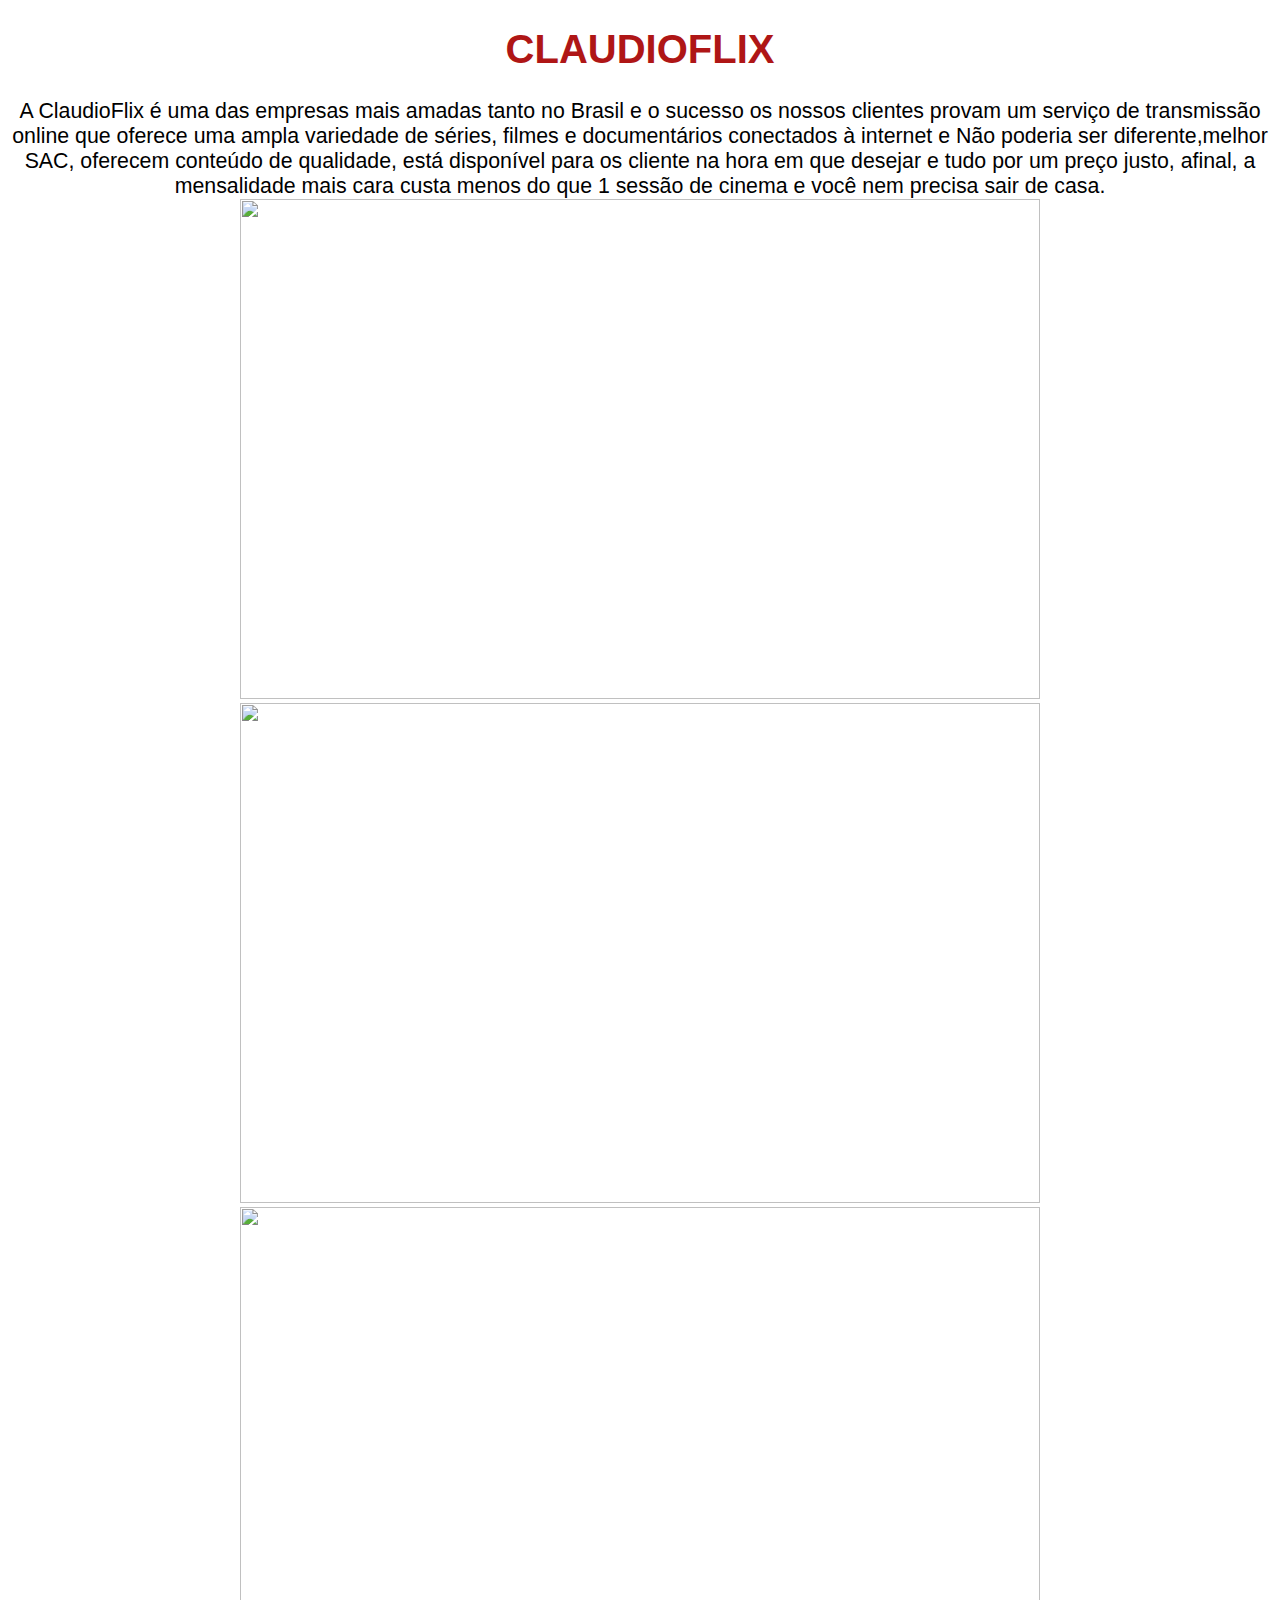
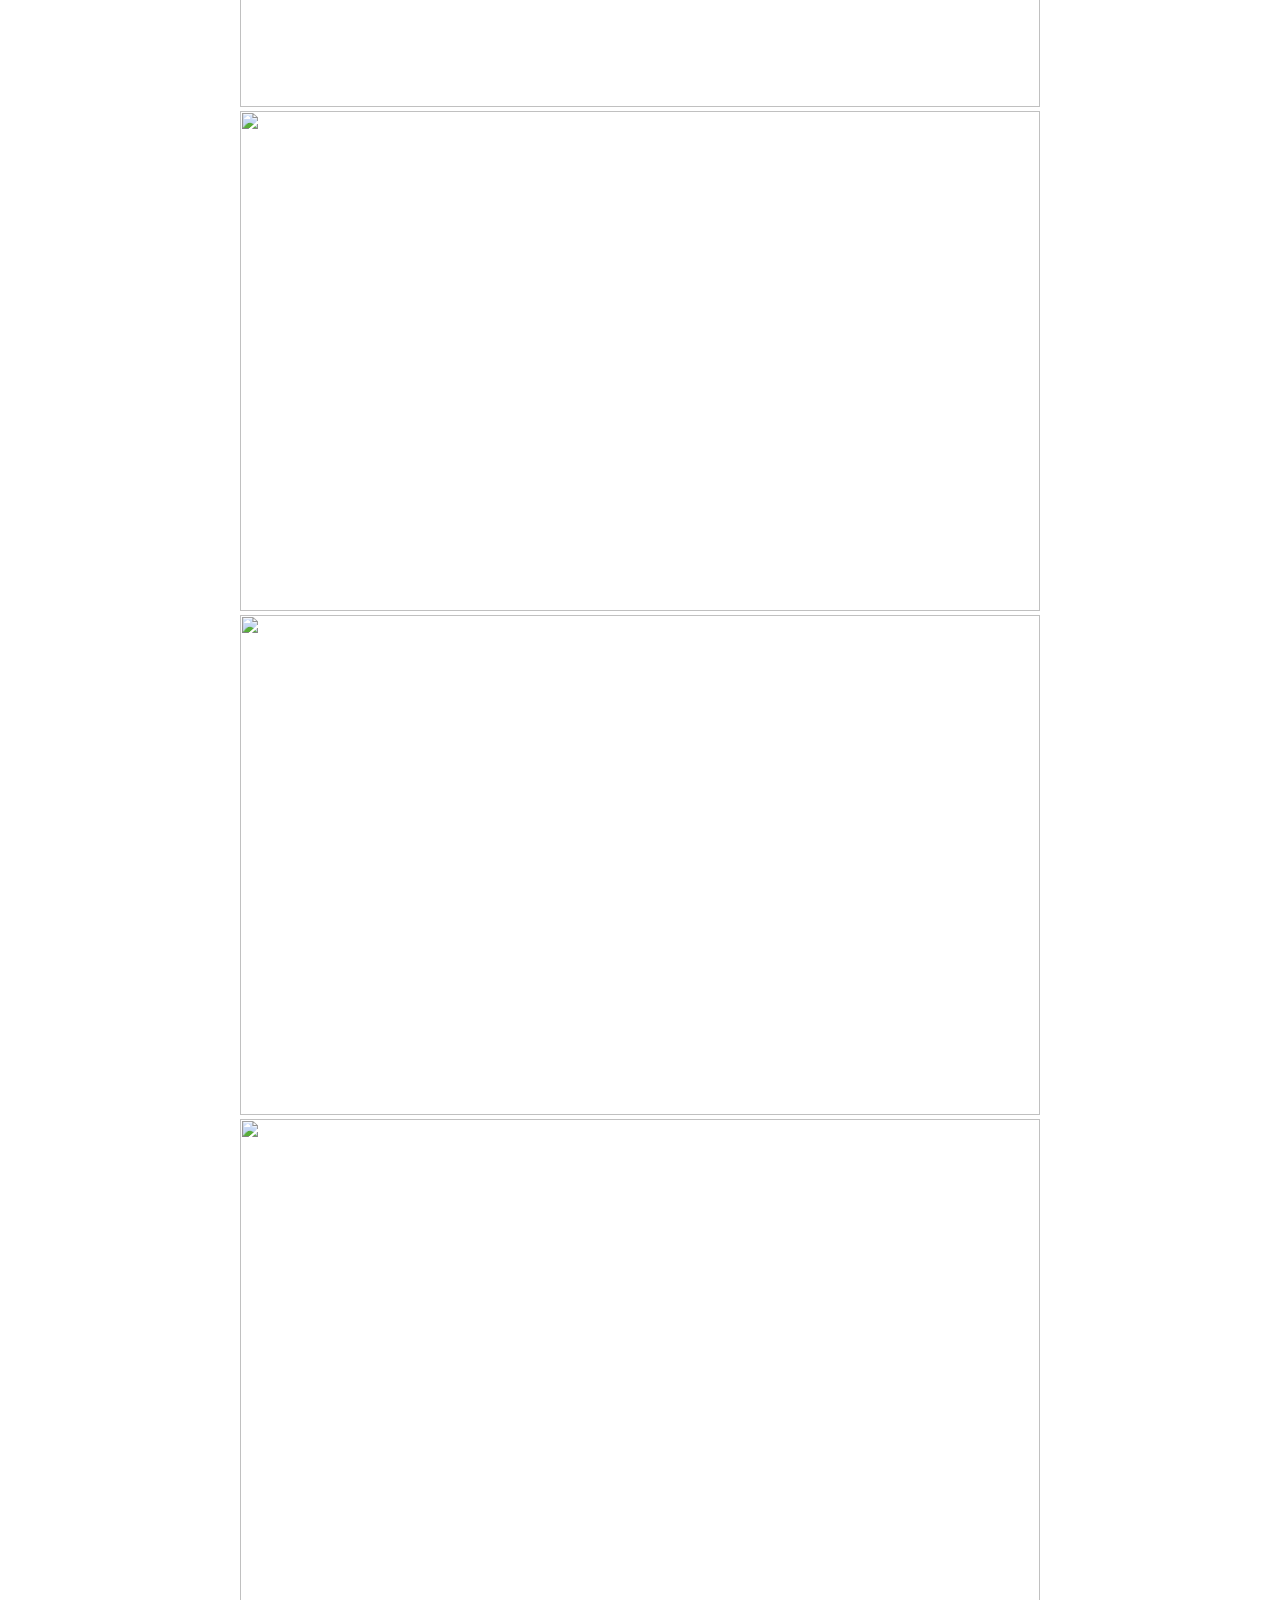
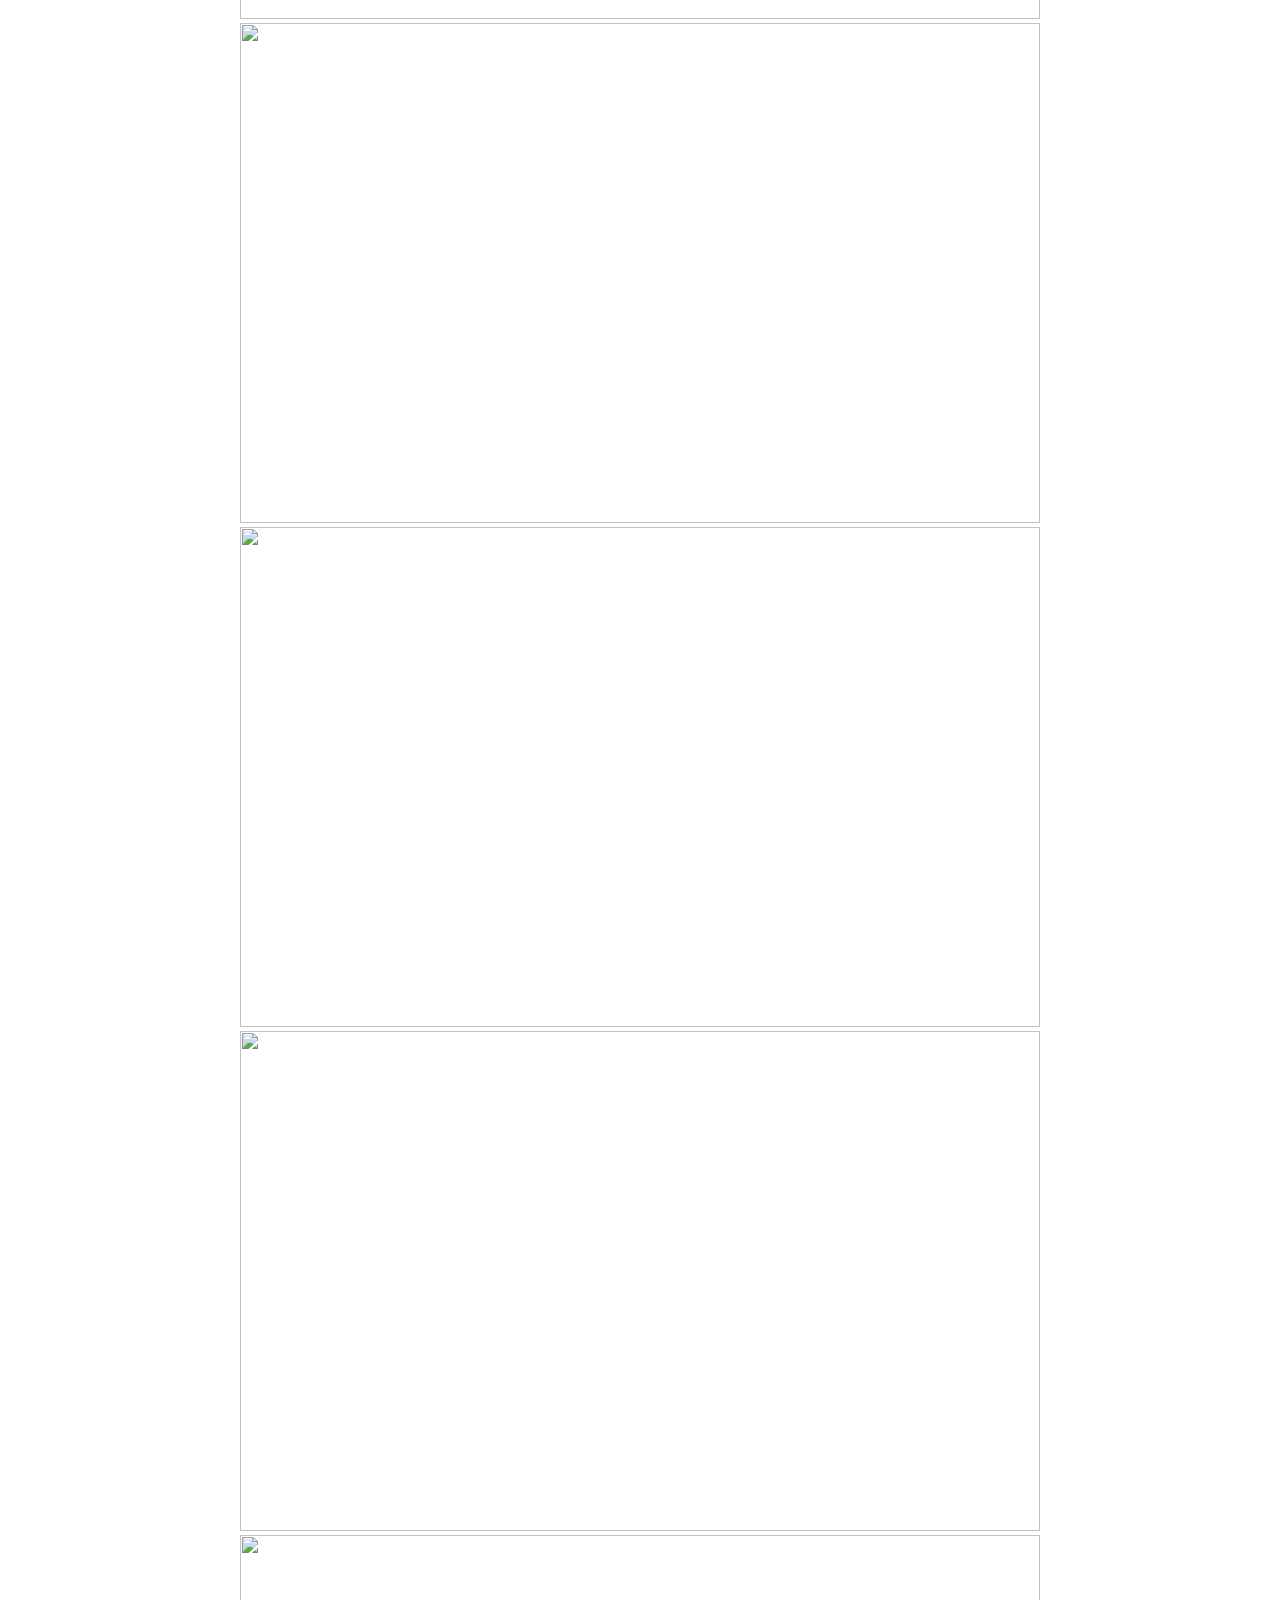
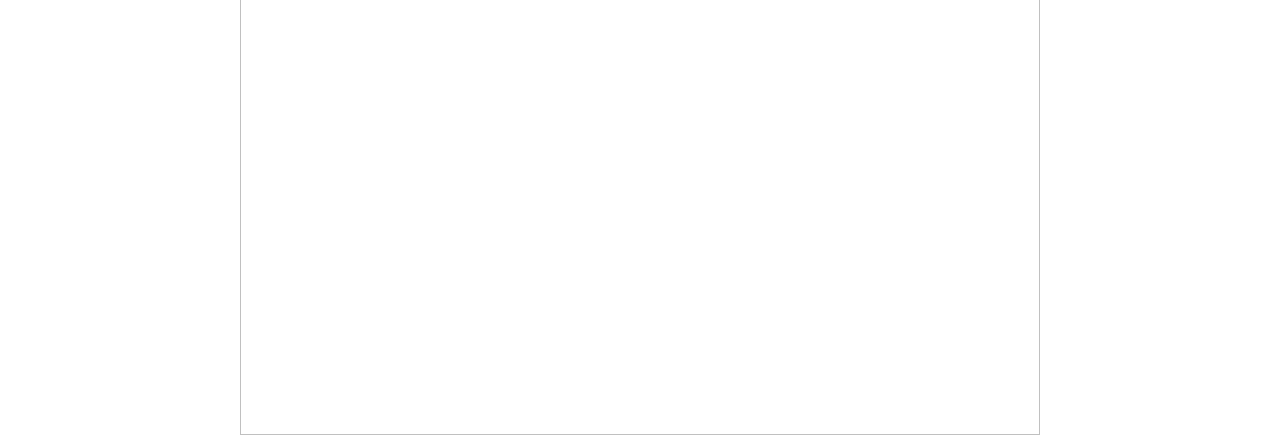
==== AC1-I.html @ 486853ab "Claudio Beserra Costa" ====
<!DOCTYPE html>
<html>
<head>
    <meta charset="utf-8">
    <meta http-equiv="X-UA-Compatible" content="IE=edge">
    <title>Claudioflix </title>
    <meta name="viewport" content="width=device-width, initial-scale=1">
    <link rel="stylesheet" type="text/css" media="screen" href="main.css">
    <script src="main.js"></script>
    <style>
        h1{
            font-family: Arial;
            font-size: 30pt;
            color:rgb(175, 22, 22);
        }
        p1{
            font-family: arial ;
            font-size: 16pt;
            color:black
            text2px 2px;
        }    
      
        
    </style>
</head>
<body>
    <p><center><h1> CLAUDIOFLIX </h1></p>
     
    <p1>    A ClaudioFlix é uma das empresas mais amadas tanto no Brasil e o sucesso 
        os nossos clientes provam um serviço de transmissão online que oferece uma ampla 
        variedade de séries, filmes e documentários  conectados à internet e 
        Não poderia ser diferente,melhor SAC, oferecem conteúdo de qualidade, está disponível 
        para os cliente na hora em que desejar e tudo por um preço justo, afinal, a mensalidade 
        mais cara custa menos do que 1 sessão de cinema e você nem precisa sair de casa. 
       
    </p1>
    <center><img src="ima1.jpeg" width="800" height="500"  >
    
    <center><img src="ima2.jpg" width="800" height="500" >
    
    <center><img src="avatar_750.jpg" width="800 " height="500" >

    <center><img src="vingadores4-1.jpg" width="800 " height="500" >

    <center><img src="batman.jpeg" width="800 " height="500" >

    <center><img src="images.jpeg" width="800 " height="500" >
    
    <center><img src="aqua-5904838.jpg" width="800 " height="500" >
    
    <center><img src="images.jpeg" width="800 " height="500" >
    
    <center><img src="ordem-cronologica-filmes-marvel_f.jpg" width="800 " height="500" >

    <center><img src="guadioes.jpg" width="800 " height="500" >



</body>
</html>
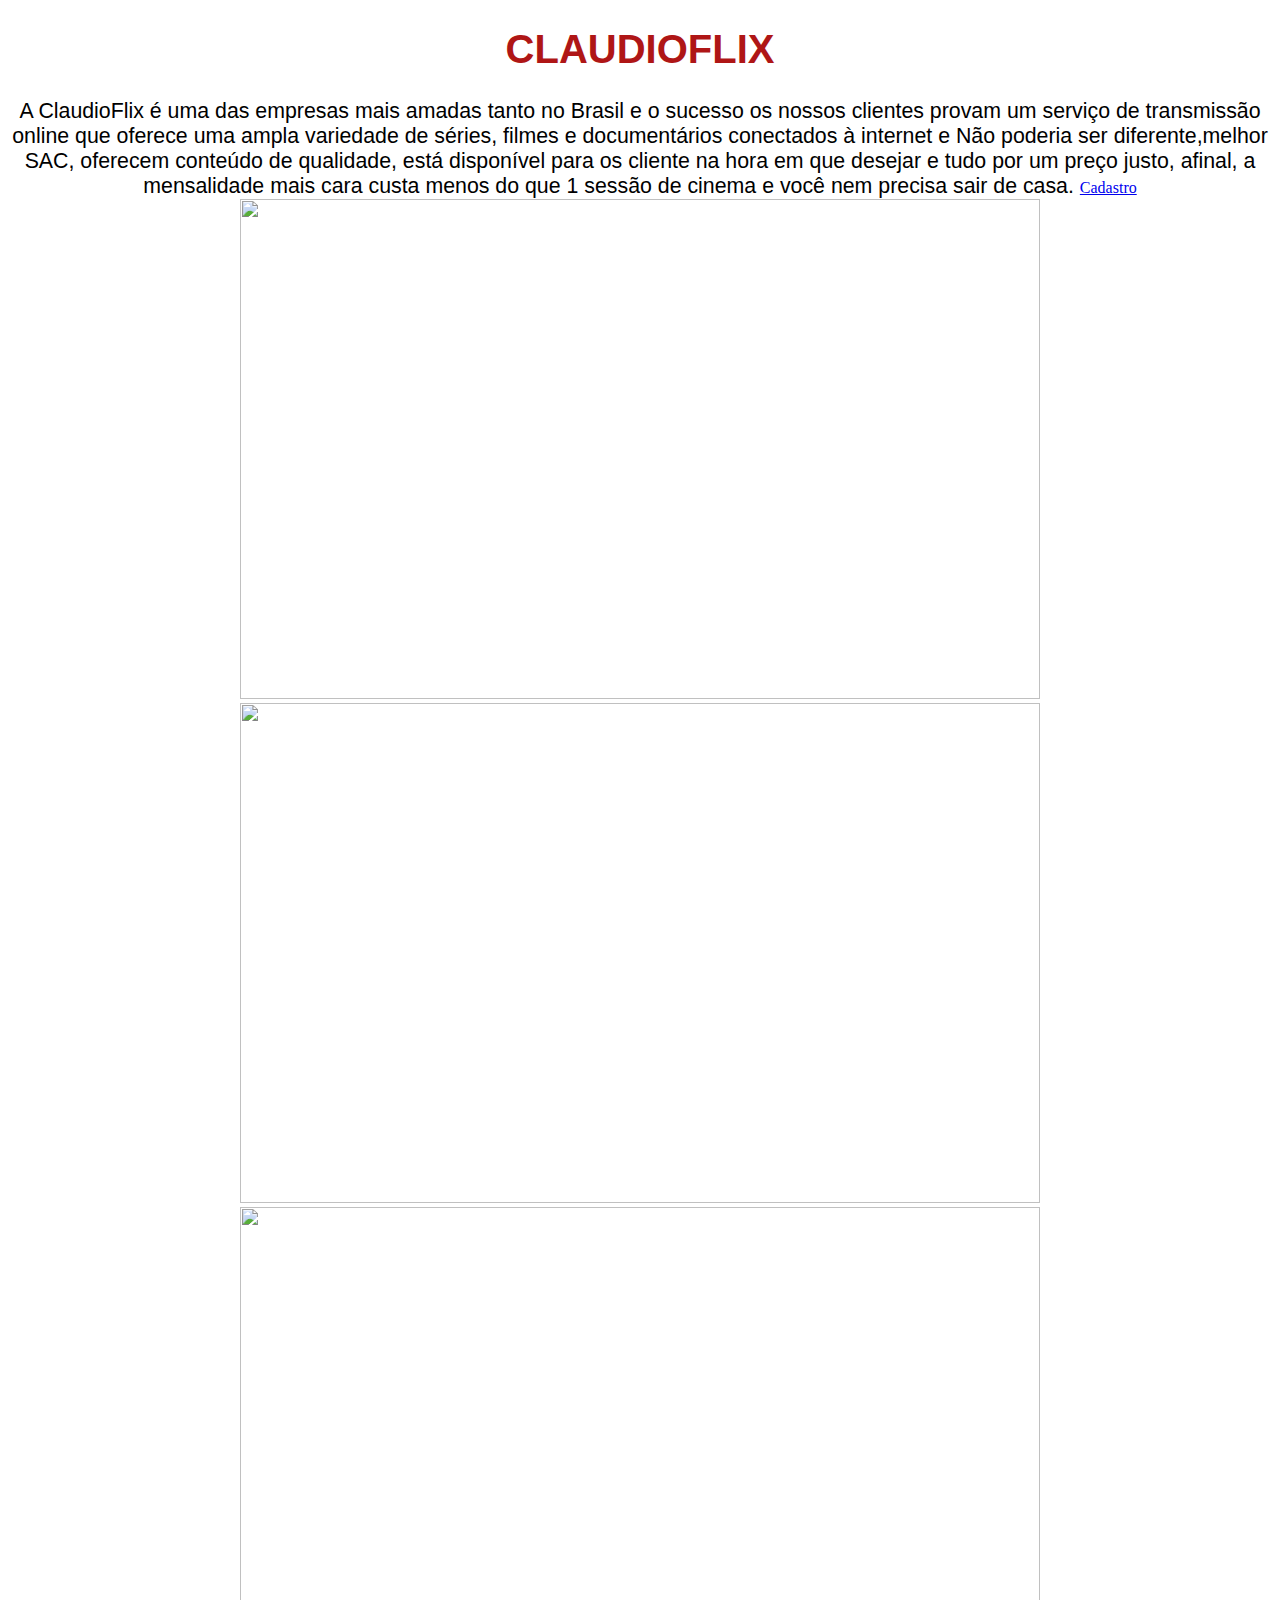
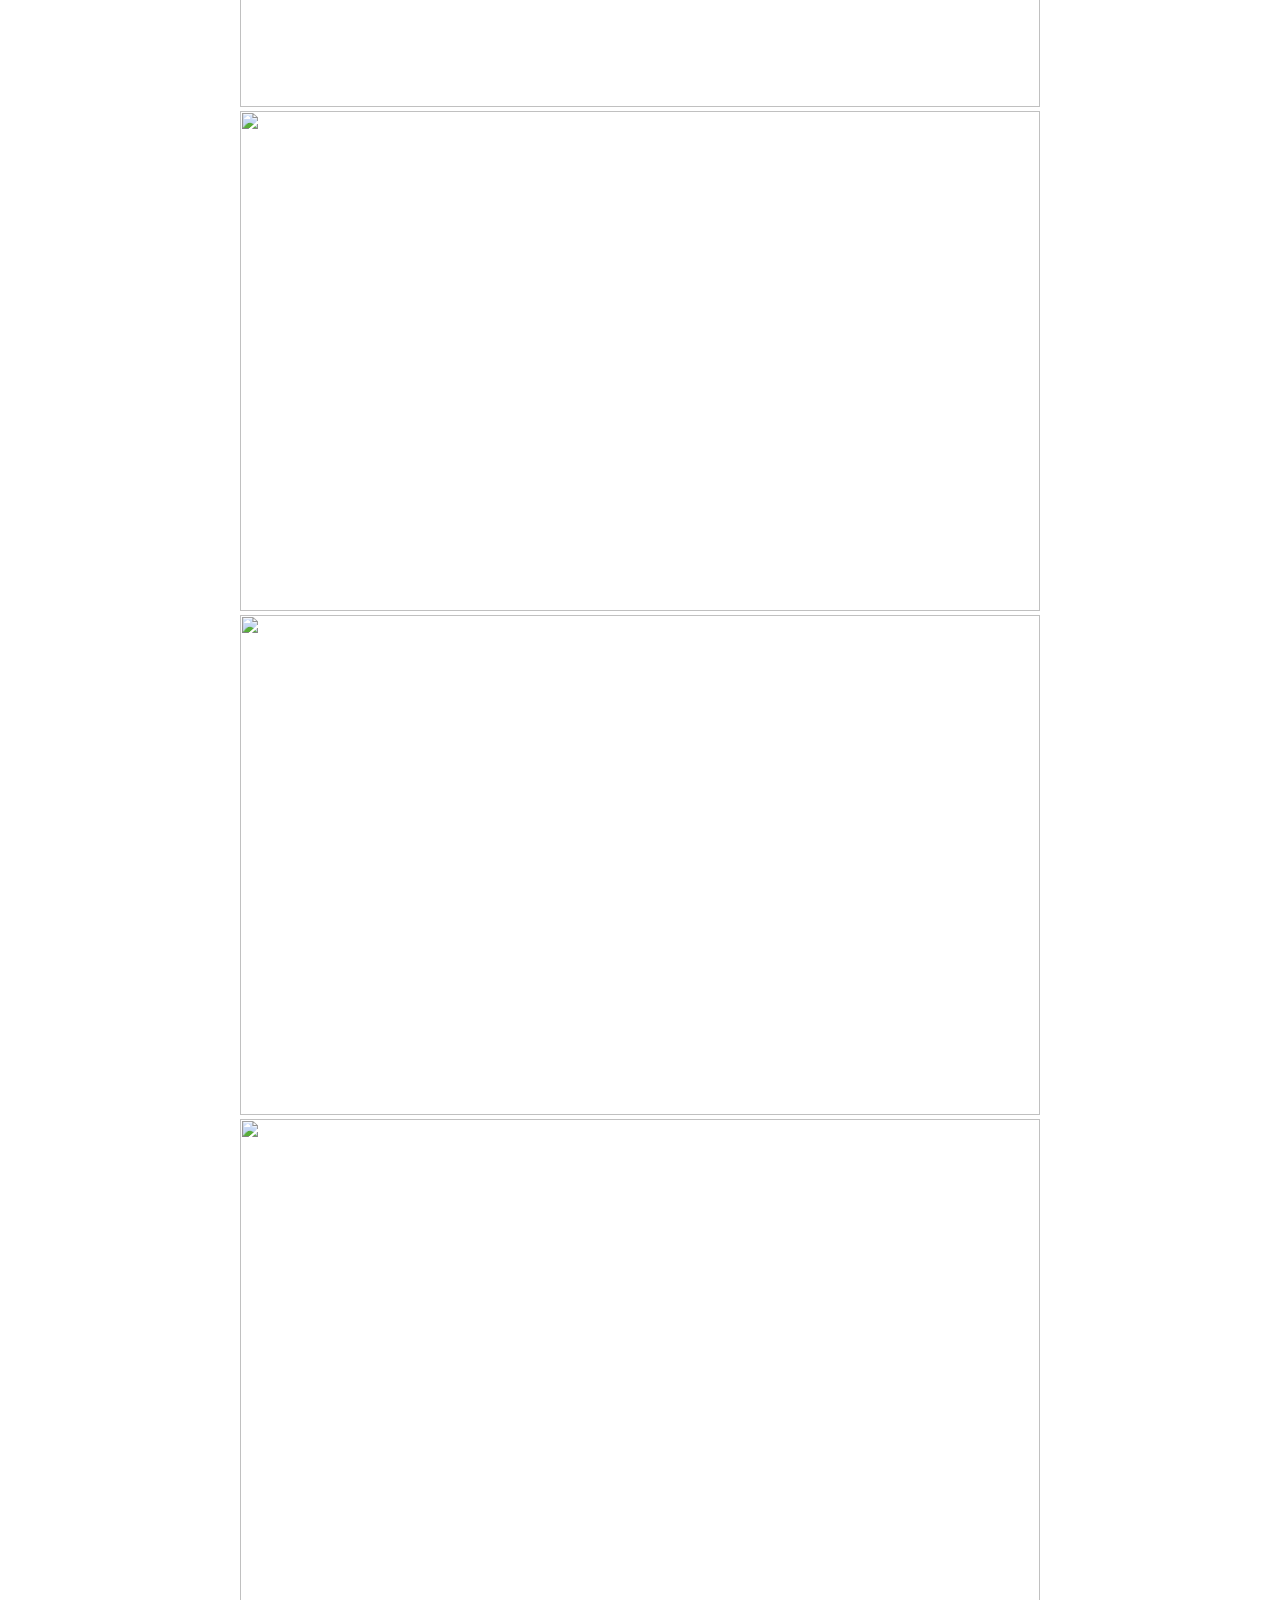
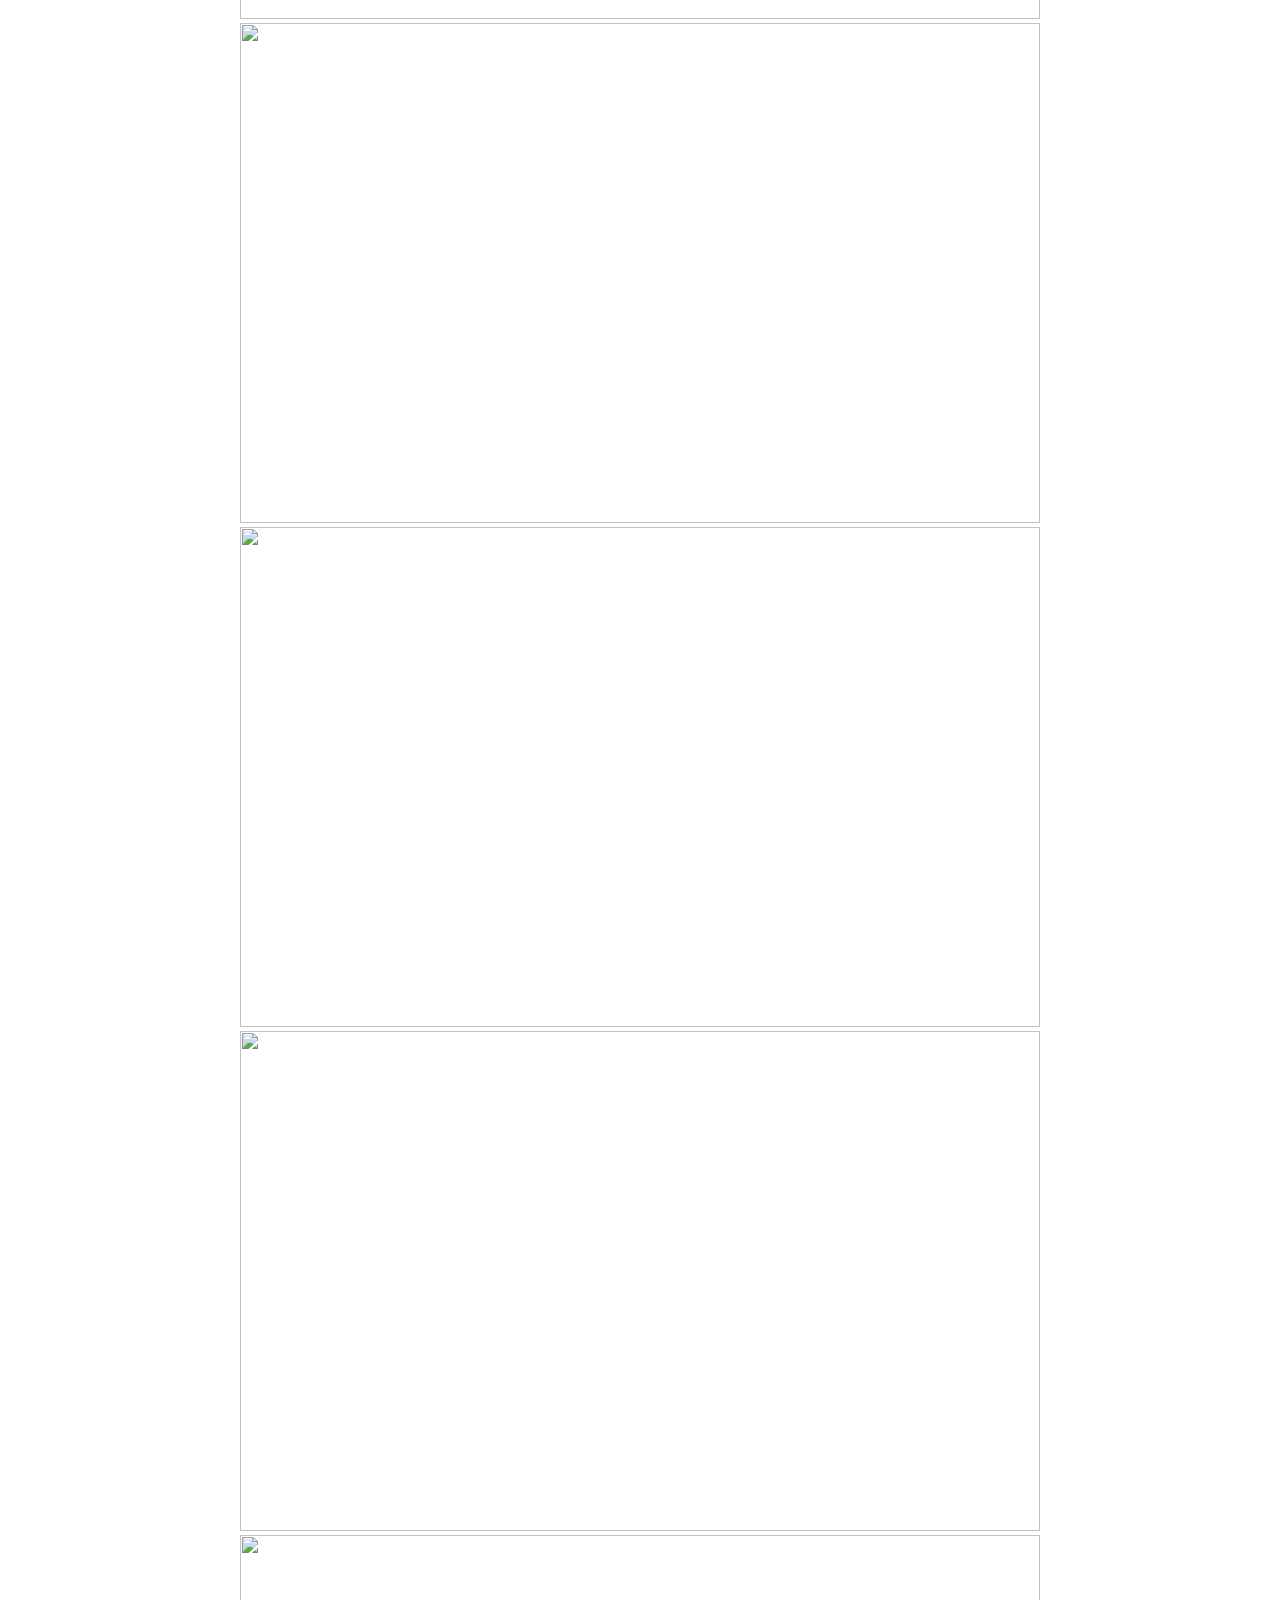
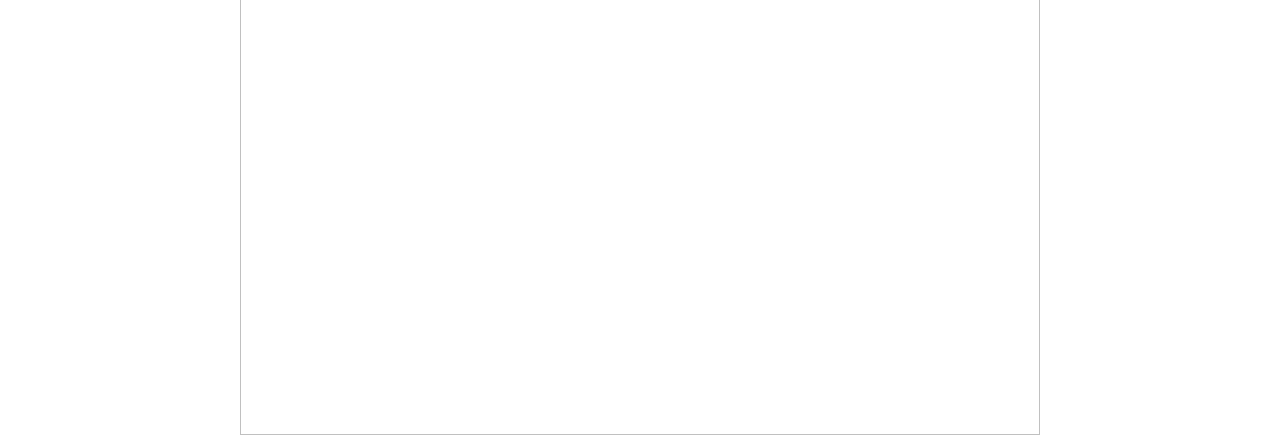
==== commit 26ef3ced: "Claudio" ====
--- a/AC1-I.html
+++ b/AC1-I.html
@@ -18,6 +18,7 @@
             font-size: 16pt;
             color:black
             text2px 2px;
+            text: 2px 2px;
         }    
       
         
@@ -34,6 +35,7 @@
         mais cara custa menos do que 1 sessão de cinema e você nem precisa sair de casa. 
        
     </p1>
+    <a href="AC1-II.html">Cadastro</a>
     <center><img src="ima1.jpeg" width="800" height="500"  >
     
     <center><img src="ima2.jpg" width="800" height="500" >
